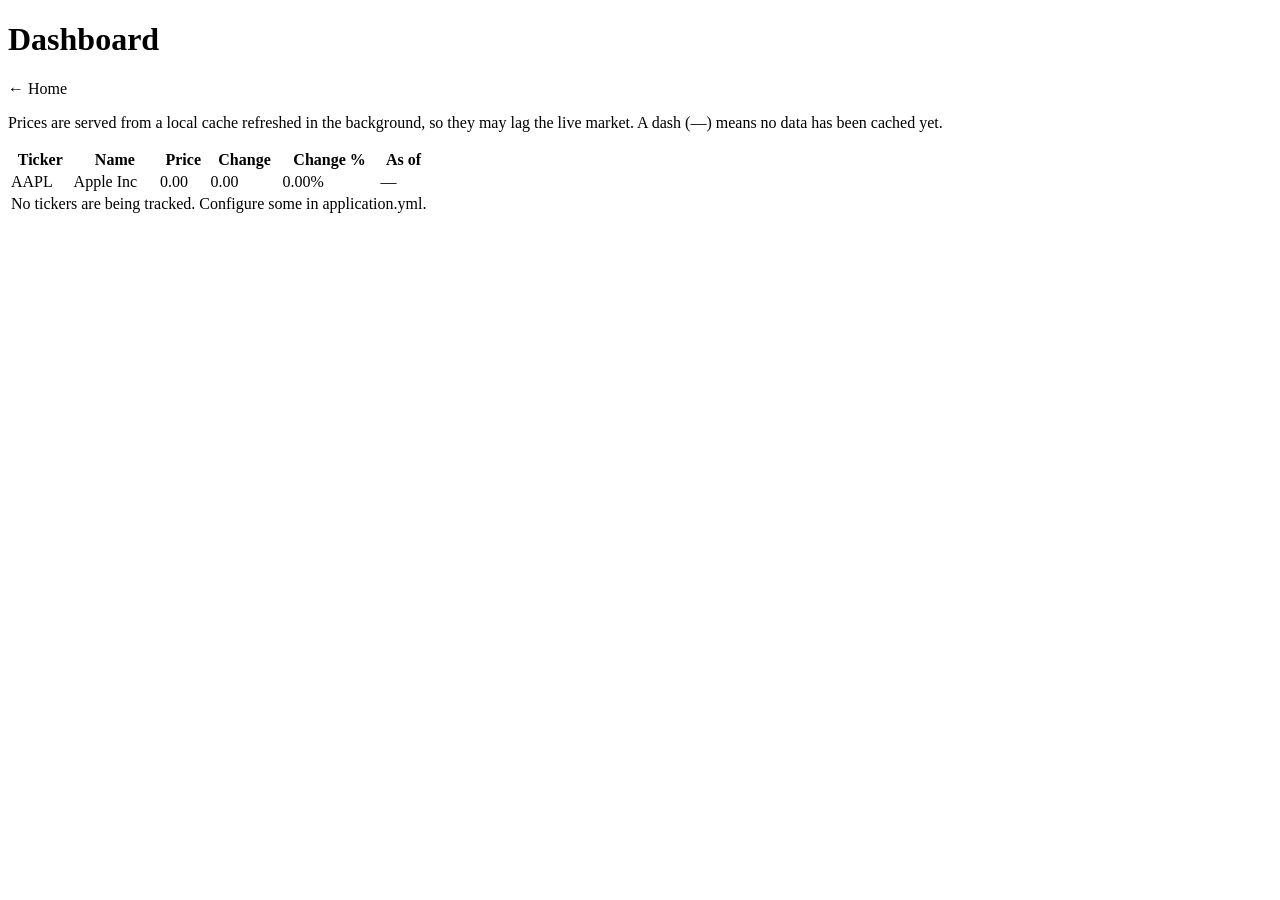
==== src/main/resources/templates/dashboard.html @ 6306498d "M1: dashboard + background refresh (Journeys A & B) and Docker packaging Domain: - Quote, CompanyPro" ====
<!DOCTYPE html>
<html lang="en" xmlns:th="http://www.thymeleaf.org">
<head>
    <meta charset="UTF-8">
    <meta name="viewport" content="width=device-width, initial-scale=1.0">
    <title>Dashboard &middot; Stock Insights</title>
    <link rel="stylesheet" th:href="@{/css/app.css}">
</head>
<body>
    <main class="container container--wide">
        <header class="page-head">
            <h1>Dashboard</h1>
            <a class="back-link" th:href="@{/}">&larr; Home</a>
        </header>

        <p class="muted">
            Prices are served from a local cache refreshed in the background, so they may lag the
            live market. A dash (&mdash;) means no data has been cached yet.
        </p>

        <table class="quotes">
            <thead>
                <tr>
                    <th>Ticker</th>
                    <th>Name</th>
                    <th class="num">Price</th>
                    <th class="num">Change</th>
                    <th class="num">Change %</th>
                    <th>As of</th>
                </tr>
            </thead>
            <tbody>
                <tr th:each="row : ${rows}">
                    <td class="ticker" th:text="${row.ticker}">AAPL</td>
                    <td th:text="${row.name}">Apple Inc</td>
                    <td class="num" th:text="${row.hasQuote()} ? ${#numbers.formatDecimal(row.price,1,2)} : '—'">0.00</td>
                    <td class="num"
                        th:classappend="${row.hasQuote()} ? (${row.isUp()} ? ' up' : ' down') : ''"
                        th:text="${row.hasQuote()} ? ${#numbers.formatDecimal(row.change,1,2)} : '—'">0.00</td>
                    <td class="num"
                        th:classappend="${row.hasQuote()} ? (${row.isUp()} ? ' up' : ' down') : ''"
                        th:text="${row.hasQuote()} ? ${#numbers.formatDecimal(row.percentChange,1,2)} + '%' : '—'">0.00%</td>
                    <td class="muted" th:text="${row.asOfDisplay()}">—</td>
                </tr>
                <tr th:if="${#lists.isEmpty(rows)}">
                    <td colspan="6" class="muted">No tickers are being tracked. Configure some in application.yml.</td>
                </tr>
            </tbody>
        </table>
    </main>
</body>
</html>
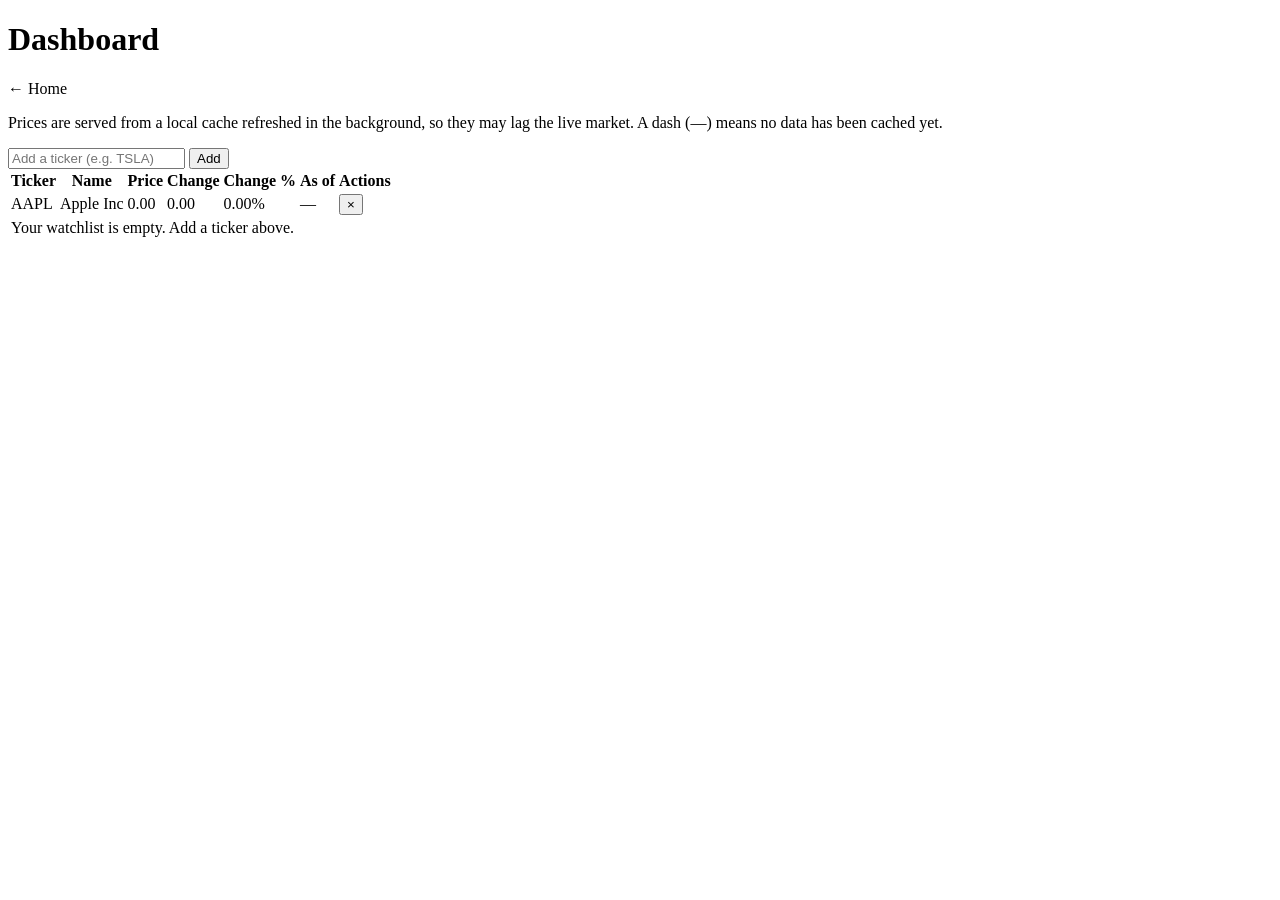
==== commit e7fd4f57: "Watchlist: add/remove tracked tickers at runtime from the UI - New WatchlistPort + H2WatchlistReposi" ====
--- a/src/main/resources/templates/dashboard.html
+++ b/src/main/resources/templates/dashboard.html
@@ -18,6 +18,12 @@
             live market. A dash (&mdash;) means no data has been cached yet.
         </p>
 
+        <form class="add-ticker" method="post" th:action="@{/watchlist}">
+            <input type="text" name="ticker" placeholder="Add a ticker (e.g. TSLA)"
+                   aria-label="Ticker symbol" maxlength="16" autocomplete="off" required>
+            <button type="submit">Add</button>
+        </form>
+
         <table class="quotes">
             <thead>
                 <tr>
@@ -27,11 +33,14 @@
                     <th class="num">Change</th>
                     <th class="num">Change %</th>
                     <th>As of</th>
+                    <th><span class="visually-hidden">Actions</span></th>
                 </tr>
             </thead>
             <tbody>
                 <tr th:each="row : ${rows}">
-                    <td class="ticker" th:text="${row.ticker}">AAPL</td>
+                    <td class="ticker">
+                        <a th:href="@{/stocks/{t}(t=${row.ticker})}" th:text="${row.ticker}">AAPL</a>
+                    </td>
                     <td th:text="${row.name}">Apple Inc</td>
                     <td class="num" th:text="${row.hasQuote()} ? ${#numbers.formatDecimal(row.price,1,2)} : '—'">0.00</td>
                     <td class="num"
@@ -41,9 +50,15 @@
                         th:classappend="${row.hasQuote()} ? (${row.isUp()} ? ' up' : ' down') : ''"
                         th:text="${row.hasQuote()} ? ${#numbers.formatDecimal(row.percentChange,1,2)} + '%' : '—'">0.00%</td>
                     <td class="muted" th:text="${row.asOfDisplay()}">—</td>
+                    <td class="actions">
+                        <form method="post" th:action="@{/watchlist/{t}/remove(t=${row.ticker})}">
+                            <button type="submit" class="remove-btn"
+                                    th:attr="aria-label='Remove ' + ${row.ticker}" title="Remove">&times;</button>
+                        </form>
+                    </td>
                 </tr>
                 <tr th:if="${#lists.isEmpty(rows)}">
-                    <td colspan="6" class="muted">No tickers are being tracked. Configure some in application.yml.</td>
+                    <td colspan="7" class="muted">Your watchlist is empty. Add a ticker above.</td>
                 </tr>
             </tbody>
         </table>
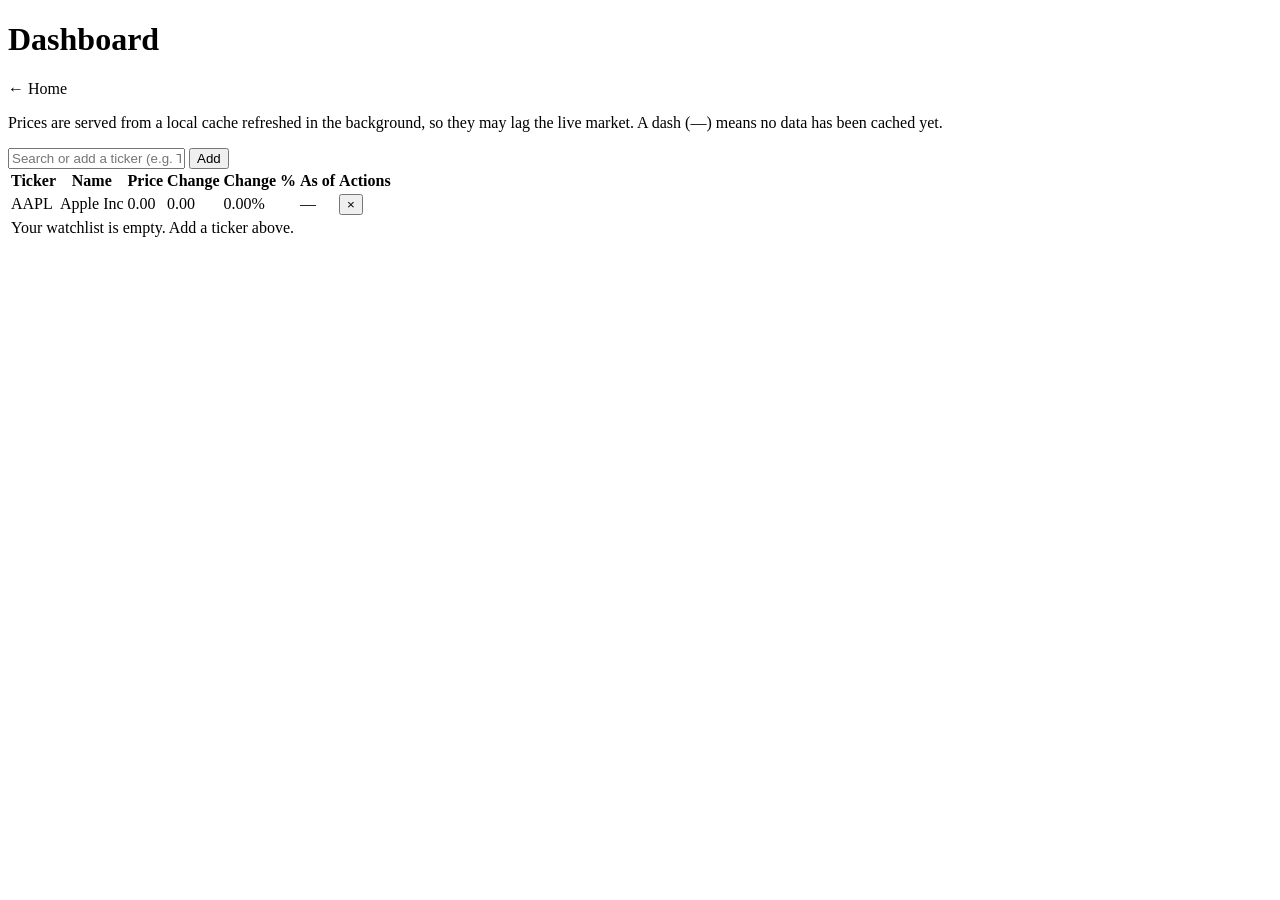
==== commit 8fae2c36: "Seed top 10 stocks + 10 ETFs; add-ticker search autocomplete - application.yml seed watchlist expand" ====
--- a/src/main/resources/templates/dashboard.html
+++ b/src/main/resources/templates/dashboard.html
@@ -18,11 +18,14 @@
             live market. A dash (&mdash;) means no data has been cached yet.
         </p>
 
-        <form class="add-ticker" method="post" th:action="@{/watchlist}">
-            <input type="text" name="ticker" placeholder="Add a ticker (e.g. TSLA)"
-                   aria-label="Ticker symbol" maxlength="16" autocomplete="off" required>
-            <button type="submit">Add</button>
-        </form>
+        <div class="add-ticker-wrap">
+            <form class="add-ticker" method="post" th:action="@{/watchlist}">
+                <input type="text" name="ticker" placeholder="Search or add a ticker (e.g. TSLA)"
+                       aria-label="Ticker symbol" maxlength="16" autocomplete="off" required>
+                <button type="submit">Add</button>
+            </form>
+            <ul id="ticker-suggestions" class="suggestions" role="listbox" hidden></ul>
+        </div>
 
         <table class="quotes">
             <thead>
@@ -63,5 +66,7 @@
             </tbody>
         </table>
     </main>
+
+    <script th:src="@{/js/ticker-search.js}"></script>
 </body>
 </html>
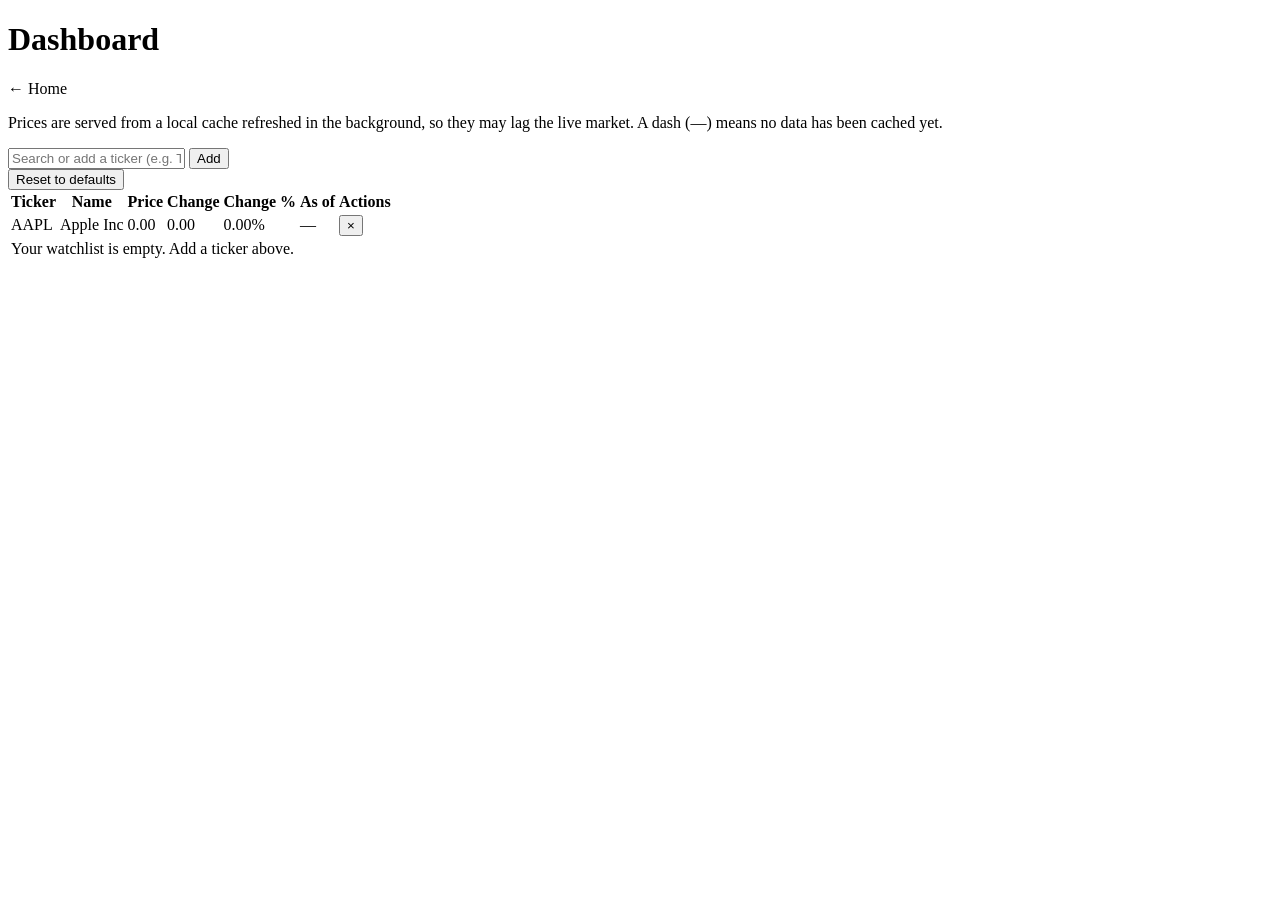
==== commit 5cf5d1cf: "Add "Reset to defaults" button to rebuild the watchlist - WatchlistPort.clear() (+ H2 impl) to empty" ====
--- a/src/main/resources/templates/dashboard.html
+++ b/src/main/resources/templates/dashboard.html
@@ -18,13 +18,21 @@
             live market. A dash (&mdash;) means no data has been cached yet.
         </p>
 
-        <div class="add-ticker-wrap">
-            <form class="add-ticker" method="post" th:action="@{/watchlist}">
-                <input type="text" name="ticker" placeholder="Search or add a ticker (e.g. TSLA)"
-                       aria-label="Ticker symbol" maxlength="16" autocomplete="off" required>
-                <button type="submit">Add</button>
+        <div class="dash-controls">
+            <div class="add-ticker-wrap">
+                <form class="add-ticker" method="post" th:action="@{/watchlist}">
+                    <input type="text" name="ticker" placeholder="Search or add a ticker (e.g. TSLA)"
+                           aria-label="Ticker symbol" maxlength="16" autocomplete="off" required>
+                    <button type="submit">Add</button>
+                </form>
+                <ul id="ticker-suggestions" class="suggestions" role="listbox" hidden></ul>
+            </div>
+            <form class="reset-form" method="post" th:action="@{/watchlist/reset}"
+                  onsubmit="return confirm('Reset the watchlist to the default tickers? This removes any tickers you added.');">
+                <button type="submit" class="reset-btn" title="Clear the watchlist and restore the default tickers">
+                    Reset to defaults
+                </button>
             </form>
-            <ul id="ticker-suggestions" class="suggestions" role="listbox" hidden></ul>
         </div>
 
         <table class="quotes">
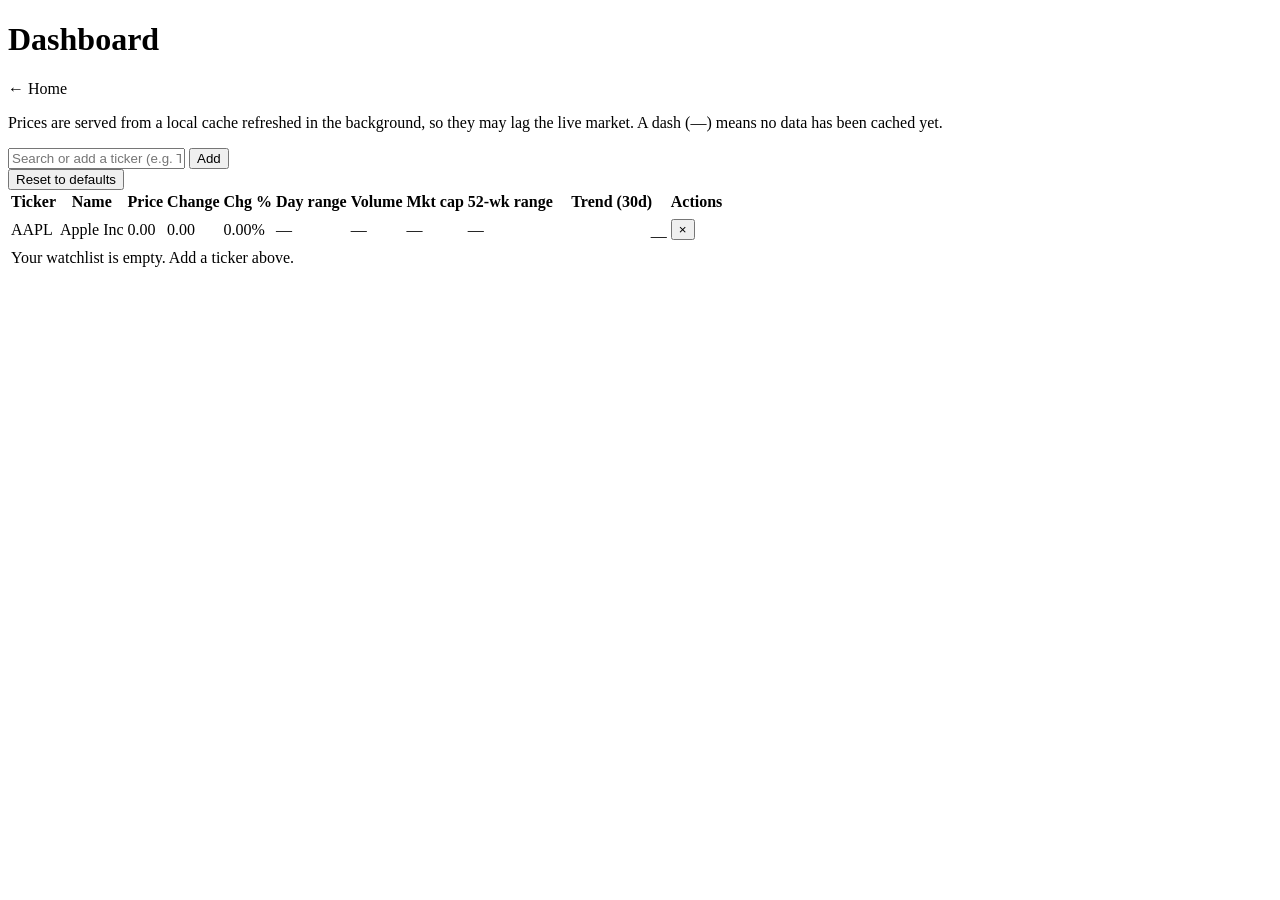
==== commit 8f2758a7: "Dashboard v2 (1/3): richer columns + per-row sparklines - DashboardRow enriched (day range, open, pr" ====
--- a/src/main/resources/templates/dashboard.html
+++ b/src/main/resources/templates/dashboard.html
@@ -35,6 +35,7 @@
             </form>
         </div>
 
+        <div class="table-scroll">
         <table class="quotes">
             <thead>
                 <tr>
@@ -42,25 +43,54 @@
                     <th>Name</th>
                     <th class="num">Price</th>
                     <th class="num">Change</th>
-                    <th class="num">Change %</th>
-                    <th>As of</th>
+                    <th class="num">Chg %</th>
+                    <th>Day range</th>
+                    <th class="num">Volume</th>
+                    <th class="num">Mkt cap</th>
+                    <th>52-wk range</th>
+                    <th>Trend (30d)</th>
                     <th><span class="visually-hidden">Actions</span></th>
                 </tr>
             </thead>
             <tbody>
-                <tr th:each="row : ${rows}">
+                <tr th:each="row : ${rows}" th:attr="data-ticker=${row.ticker}">
                     <td class="ticker">
                         <a th:href="@{/stocks/{t}(t=${row.ticker})}" th:text="${row.ticker}">AAPL</a>
                     </td>
-                    <td th:text="${row.name}">Apple Inc</td>
-                    <td class="num" th:text="${row.hasQuote()} ? ${#numbers.formatDecimal(row.price,1,2)} : '—'">0.00</td>
-                    <td class="num"
+                    <td class="name" th:text="${row.name}" th:title="${row.name}">Apple Inc</td>
+                    <td class="num price" data-field="price" th:title="'As of ' + ${row.asOfDisplay()}"
+                        th:text="${row.hasQuote()} ? ${#numbers.formatDecimal(row.price,1,2)} : '—'">0.00</td>
+                    <td class="num change" data-field="change"
                         th:classappend="${row.hasQuote()} ? (${row.isUp()} ? ' up' : ' down') : ''"
                         th:text="${row.hasQuote()} ? ${#numbers.formatDecimal(row.change,1,2)} : '—'">0.00</td>
-                    <td class="num"
+                    <td class="num pct" data-field="pct"
                         th:classappend="${row.hasQuote()} ? (${row.isUp()} ? ' up' : ' down') : ''"
                         th:text="${row.hasQuote()} ? ${#numbers.formatDecimal(row.percentChange,1,2)} + '%' : '—'">0.00%</td>
-                    <td class="muted" th:text="${row.asOfDisplay()}">—</td>
+                    <td class="range-cell">
+                        <div class="rangebar" th:if="${row.hasDayRange()}"
+                             th:title="${#numbers.formatDecimal(row.dayLow,1,2)} + ' – ' + ${#numbers.formatDecimal(row.dayHigh,1,2)}">
+                            <span class="rangebar-marker" th:styleappend="'left:' + ${row.dayRangePercent()} + '%'"></span>
+                        </div>
+                        <span th:unless="${row.hasDayRange()}" class="muted">—</span>
+                    </td>
+                    <td class="num" th:text="${row.volumeDisplay()}">—</td>
+                    <td class="num" th:text="${row.marketCapDisplay()}">—</td>
+                    <td class="range-cell">
+                        <div class="rangebar wk52" th:if="${row.has52WeekRange()}"
+                             th:title="${#numbers.formatDecimal(row.low52Week,1,2)} + ' – ' + ${#numbers.formatDecimal(row.high52Week,1,2)}">
+                            <span class="rangebar-marker" th:styleappend="'left:' + ${row.week52Percent()} + '%'"></span>
+                        </div>
+                        <span th:unless="${row.has52WeekRange()}" class="muted">—</span>
+                    </td>
+                    <td class="spark-cell">
+                        <svg th:if="${row.hasSpark()}" class="spark"
+                             th:classappend="${row.sparkUp()} ? ' up' : ' down'"
+                             viewBox="0 0 100 28" preserveAspectRatio="none" width="90" height="26"
+                             aria-hidden="true">
+                            <polyline th:attr="points=${row.sparkPoints()}" fill="none"></polyline>
+                        </svg>
+                        <span th:unless="${row.hasSpark()}" class="muted">—</span>
+                    </td>
                     <td class="actions">
                         <form method="post" th:action="@{/watchlist/{t}/remove(t=${row.ticker})}">
                             <button type="submit" class="remove-btn"
@@ -69,10 +99,11 @@
                     </td>
                 </tr>
                 <tr th:if="${#lists.isEmpty(rows)}">
-                    <td colspan="7" class="muted">Your watchlist is empty. Add a ticker above.</td>
+                    <td colspan="11" class="muted">Your watchlist is empty. Add a ticker above.</td>
                 </tr>
             </tbody>
         </table>
+        </div>
     </main>
 
     <script th:src="@{/js/ticker-search.js}"></script>
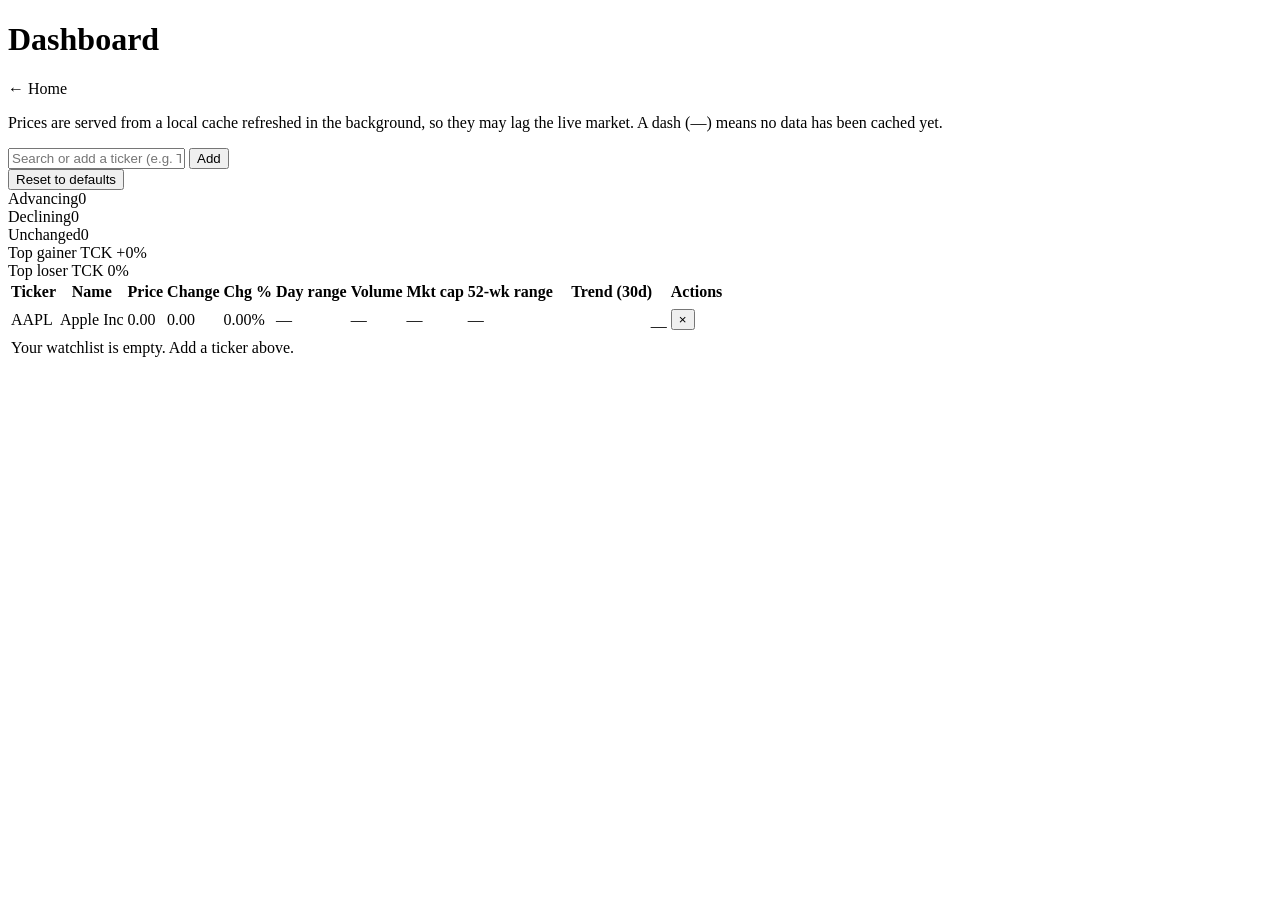
==== commit 2e8c8702: "Dashboard v2 (2/3): market breadth strip, heatmap, sortable columns - MarketSummary (advancing/decli" ====
--- a/src/main/resources/templates/dashboard.html
+++ b/src/main/resources/templates/dashboard.html
@@ -35,18 +35,38 @@
             </form>
         </div>
 
+        <div class="market-strip" th:if="${summary.hasData()}">
+            <div class="stat"><span class="stat-label">Advancing</span><span class="stat-val up" th:text="${summary.up}">0</span></div>
+            <div class="stat"><span class="stat-label">Declining</span><span class="stat-val down" th:text="${summary.down}">0</span></div>
+            <div class="stat"><span class="stat-label">Unchanged</span><span class="stat-val" th:text="${summary.unchanged}">0</span></div>
+            <div class="stat" th:if="${summary.topGainer != null}">
+                <span class="stat-label">Top gainer</span>
+                <span class="stat-val up">
+                    <a th:href="@{/stocks/{t}(t=${summary.topGainer})}" th:text="${summary.topGainer}">TCK</a>
+                    <span th:text="'+' + ${#numbers.formatDecimal(summary.topGainerPct,1,2)} + '%'">+0%</span>
+                </span>
+            </div>
+            <div class="stat" th:if="${summary.topLoser != null}">
+                <span class="stat-label">Top loser</span>
+                <span class="stat-val down">
+                    <a th:href="@{/stocks/{t}(t=${summary.topLoser})}" th:text="${summary.topLoser}">TCK</a>
+                    <span th:text="${#numbers.formatDecimal(summary.topLoserPct,1,2)} + '%'">0%</span>
+                </span>
+            </div>
+        </div>
+
         <div class="table-scroll">
-        <table class="quotes">
+        <table class="quotes" id="quotes-table">
             <thead>
                 <tr>
-                    <th>Ticker</th>
-                    <th>Name</th>
-                    <th class="num">Price</th>
-                    <th class="num">Change</th>
-                    <th class="num">Chg %</th>
+                    <th class="sortable" data-sort="text">Ticker</th>
+                    <th class="sortable" data-sort="text">Name</th>
+                    <th class="num sortable" data-sort="num">Price</th>
+                    <th class="num sortable" data-sort="num">Change</th>
+                    <th class="num sortable" data-sort="num">Chg %</th>
                     <th>Day range</th>
-                    <th class="num">Volume</th>
-                    <th class="num">Mkt cap</th>
+                    <th class="num sortable" data-sort="num">Volume</th>
+                    <th class="num sortable" data-sort="num">Mkt cap</th>
                     <th>52-wk range</th>
                     <th>Trend (30d)</th>
                     <th><span class="visually-hidden">Actions</span></th>
@@ -54,16 +74,18 @@
             </thead>
             <tbody>
                 <tr th:each="row : ${rows}" th:attr="data-ticker=${row.ticker}">
-                    <td class="ticker">
+                    <td class="ticker" th:attr="data-value=${row.ticker}">
                         <a th:href="@{/stocks/{t}(t=${row.ticker})}" th:text="${row.ticker}">AAPL</a>
                     </td>
-                    <td class="name" th:text="${row.name}" th:title="${row.name}">Apple Inc</td>
-                    <td class="num price" data-field="price" th:title="'As of ' + ${row.asOfDisplay()}"
+                    <td class="name" th:text="${row.name}" th:title="${row.name}" th:attr="data-value=${row.name}">Apple Inc</td>
+                    <td class="num price" data-field="price" th:attr="data-value=${row.price}"
+                        th:title="'As of ' + ${row.asOfDisplay()}"
                         th:text="${row.hasQuote()} ? ${#numbers.formatDecimal(row.price,1,2)} : '—'">0.00</td>
-                    <td class="num change" data-field="change"
+                    <td class="num change" data-field="change" th:attr="data-value=${row.change}"
                         th:classappend="${row.hasQuote()} ? (${row.isUp()} ? ' up' : ' down') : ''"
                         th:text="${row.hasQuote()} ? ${#numbers.formatDecimal(row.change,1,2)} : '—'">0.00</td>
-                    <td class="num pct" data-field="pct"
+                    <td class="num pct" data-field="pct" th:attr="data-value=${row.percentChange}"
+                        th:style="${row.heatStyle()}"
                         th:classappend="${row.hasQuote()} ? (${row.isUp()} ? ' up' : ' down') : ''"
                         th:text="${row.hasQuote()} ? ${#numbers.formatDecimal(row.percentChange,1,2)} + '%' : '—'">0.00%</td>
                     <td class="range-cell">
@@ -73,8 +95,8 @@
                         </div>
                         <span th:unless="${row.hasDayRange()}" class="muted">—</span>
                     </td>
-                    <td class="num" th:text="${row.volumeDisplay()}">—</td>
-                    <td class="num" th:text="${row.marketCapDisplay()}">—</td>
+                    <td class="num" th:attr="data-value=${row.volume}" th:text="${row.volumeDisplay()}">—</td>
+                    <td class="num" th:attr="data-value=${row.marketCapMillions}" th:text="${row.marketCapDisplay()}">—</td>
                     <td class="range-cell">
                         <div class="rangebar wk52" th:if="${row.has52WeekRange()}"
                              th:title="${#numbers.formatDecimal(row.low52Week,1,2)} + ' – ' + ${#numbers.formatDecimal(row.high52Week,1,2)}">
@@ -107,5 +129,6 @@
     </main>
 
     <script th:src="@{/js/ticker-search.js}"></script>
+    <script th:src="@{/js/dashboard-sort.js}"></script>
 </body>
 </html>
